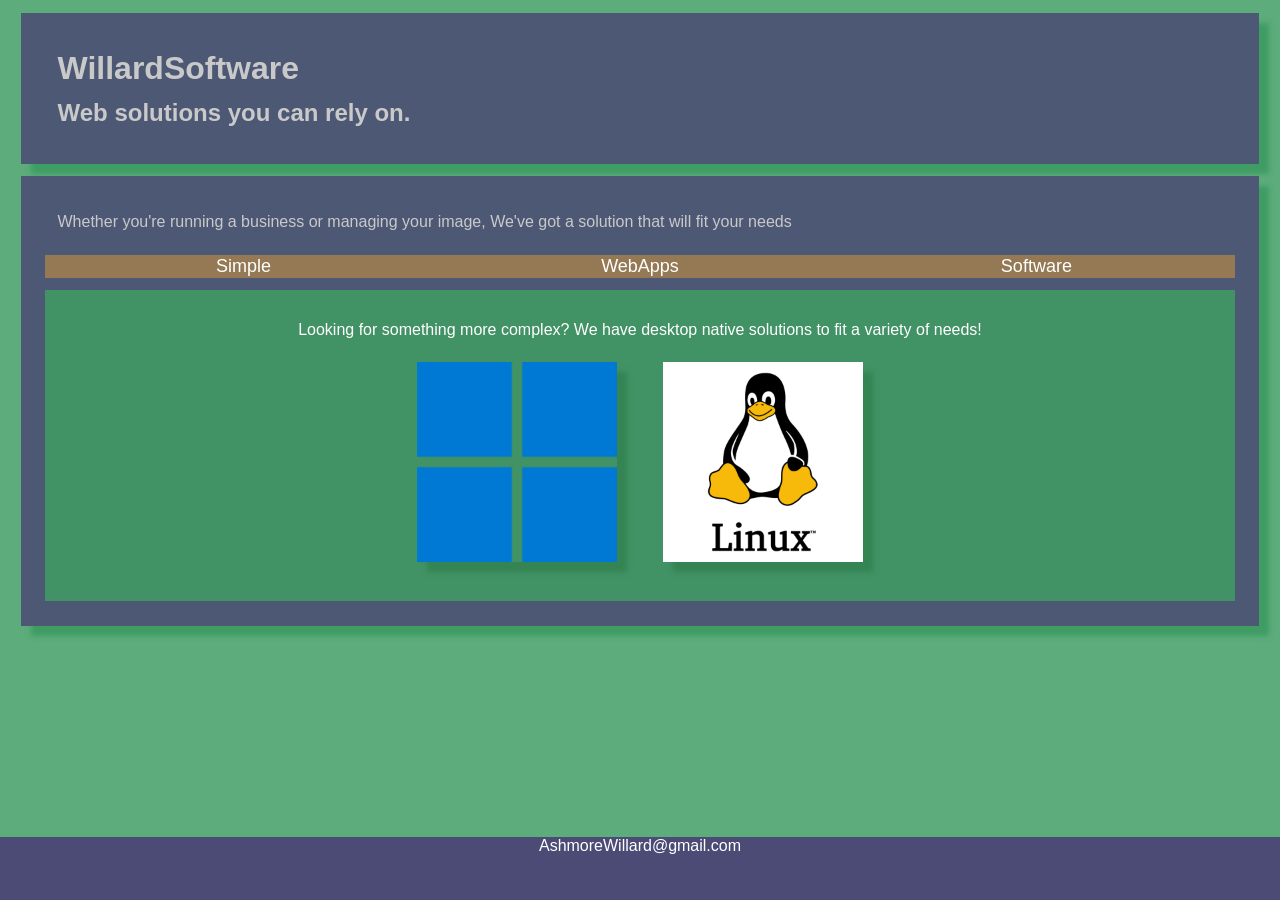
==== index.html @ ce6734b2 "index fix" ====
<!DOCTYPE html>
<html>
    <head>
        <title>WillardSoftware</title>
        <link rel="stylesheet" href="site.css" />
        <link href="https://fonts.cdnfonts.com/css/poppins" rel="stylesheet">
        <style>
            @import url('https://fonts.cdnfonts.com/css/poppins');
        </style>
    </head>
    <body>
        <header>
            <h1>
                WillardSoftware
                <h2>
                    Web solutions you can rely on.
                </h2>
            </h1>
        </header>

        <div class="main">
            <p>
                Whether you're running a business or managing your image, We've got a solution that will fit your needs
            </p>
            <div class="buttonBox">
                <button id="Simple" class="optSwitch">
                        Simple
                </button>
                <button id="WebApps" class="optSwitch">
                    WebApps
                </button>
                <button id="Software" class="optSwitch">
                    Software
                </button>
            </div>
            <div class="content">
                <p class="content1" id="content1">
                    Sometimes less is more! Simply supply the design and let us handle the logic.
                    
                    <img class="pics" src="media/image.png" alt="logic"/>
                    Don't have a design in mind? Don't sweat it!
                    For a small fee we can connect to find exactly what your image needs!
                </p>
                <p class="content2" id="content2">
                    Sometimes even with a great idea, having the means to execute it is the hardest part.
                    Let us handle the nuts and bolts while you make all of the exectutive decistions!
                    <img class="pics2" src="media/Microsoft_.NET_logo.svg.png" alt="dotnet logo"/><img class="pics2Round" src="media/react-icon-512x512-u6e60ayf.png" alt="react logo"/>
                </p>
                <p class="content3" id="content3">
                    Looking for something more complex? We have desktop native solutions to fit a variety of needs!
                    <img class="pics2" src="media/Windows_logo_-_2021.svg.png" alt="Windows_logo"/><img class="pics2" src="media/linux-logo-png_seeklogo-482333.png" alt="linux logo"/>
                </p>
            </div>
            <footer>
                AshmoreWillard@gmail.com
            </footer>
        </div>

        

        <script>
            
            
            const opt1 = document.getElementById("Simple");
            const opt2 = document.getElementById("WebApps");
            const opt3 = document.getElementById("Software");
            const cont1 = document.getElementById("content1");
            const cont2 = document.getElementById("content2");
            const cont3 = document.getElementById("content3");
            
            opt1.addEventListener("click", function(){
                cont1.style.display = "block";
                cont2.style.display = "none";
                cont3.style.display = "none";
            });

            opt2.addEventListener("click", function(){
                cont1.style.display = "none";
                cont2.style.display = "block";
                cont3.style.display = "none";
            });

            opt3.addEventListener("click", function(){
                cont1.style.display = "none";
                cont2.style.display = "none";
                cont3.style.display = "block";
            });





        </script>
    </body>
</html>
---- site.css ----
header
{
    background-color: rgba(75, 75, 117, 0.859);
    padding: 1%;
    margin:1%;
    box-shadow: 10px 10px 5px rgb(63, 157, 99);
    font-family: 'Poppins', sans-serif;
    size: auto;
    color: rgb(201, 201, 201);
}

.main
{
    background-color: rgba(75, 75, 117, 0.859);
    padding: 1%;
    margin:1%;
    margin-bottom: 13%;
    box-shadow: 10px 10px 5px rgb(63, 157, 99);
    font-family: 'Poppins', sans-serif;                                        
    color: rgb(201, 201, 201);
}

h1
{
    padding: 1%;
    padding-bottom: 0%;
    margin:1%;
    text-align: left;
}

h2
{
    padding: 1%;
    padding-top:0%;
    margin:1%;
    text-align: left;
}

body
{
    height: 100%;
    background-color:rgba(63, 157, 99, 0.842);
}

.buttonBox
{
    align-self: center;
    font-size: 0;
    margin: 1%;
}

p
{
    padding: 1%;
    margin:1%;
}


.optSwitch
{
    background-color: rgb(148, 121, 84);
    border: none;
    margin: none;
    font-family: 'Poppins', sans-serif;
    font-size:large;
    color: rgb(255, 255, 255);
    width:33.3333333333%;
}

.optSwitch:hover
{
    cursor: pointer;
}

.content1
{
    margin: top 0%;
    text-align: left;
    background-color:rgba(63, 157, 99, 0.842);
    color: white;
    display: none;
}

.content2
{
    margin: top 0% bottom 10%;
    text-align: center;
    background-color:rgba(63, 157, 99, 0.842);
    color: white;
    display: none;
    white-space: pre-line;
}

.content3
{
    margin: top 0%;
    text-align: center;
    background-color:rgba(63, 157, 99, 0.842);
    color: white;
    display: block;
    white-space: pre-line;
}

.pics
{
    margin: 2%;
    width: 96%;
}

.pics2
{
    margin: 2%;
    width: 42%;
    max-width: 200px;
    box-shadow: 10px 10px 5px rgb(53, 132, 83);
}

.pics2Round
{
    margin: 2%;
    width: 42%;
    max-width: 200px;
    box-shadow: 10px 10px 5px rgb(53, 132, 83);
}

footer
{
    bottom: 0;
    left: 0;
    color: rgb(255, 255, 255);
    width: 100%;
    height:7%;
    background-color: rgb(75, 75, 117);
    font-family: 'Poppins', sans-serif;
    position:fixed;
    text-align: center;
}
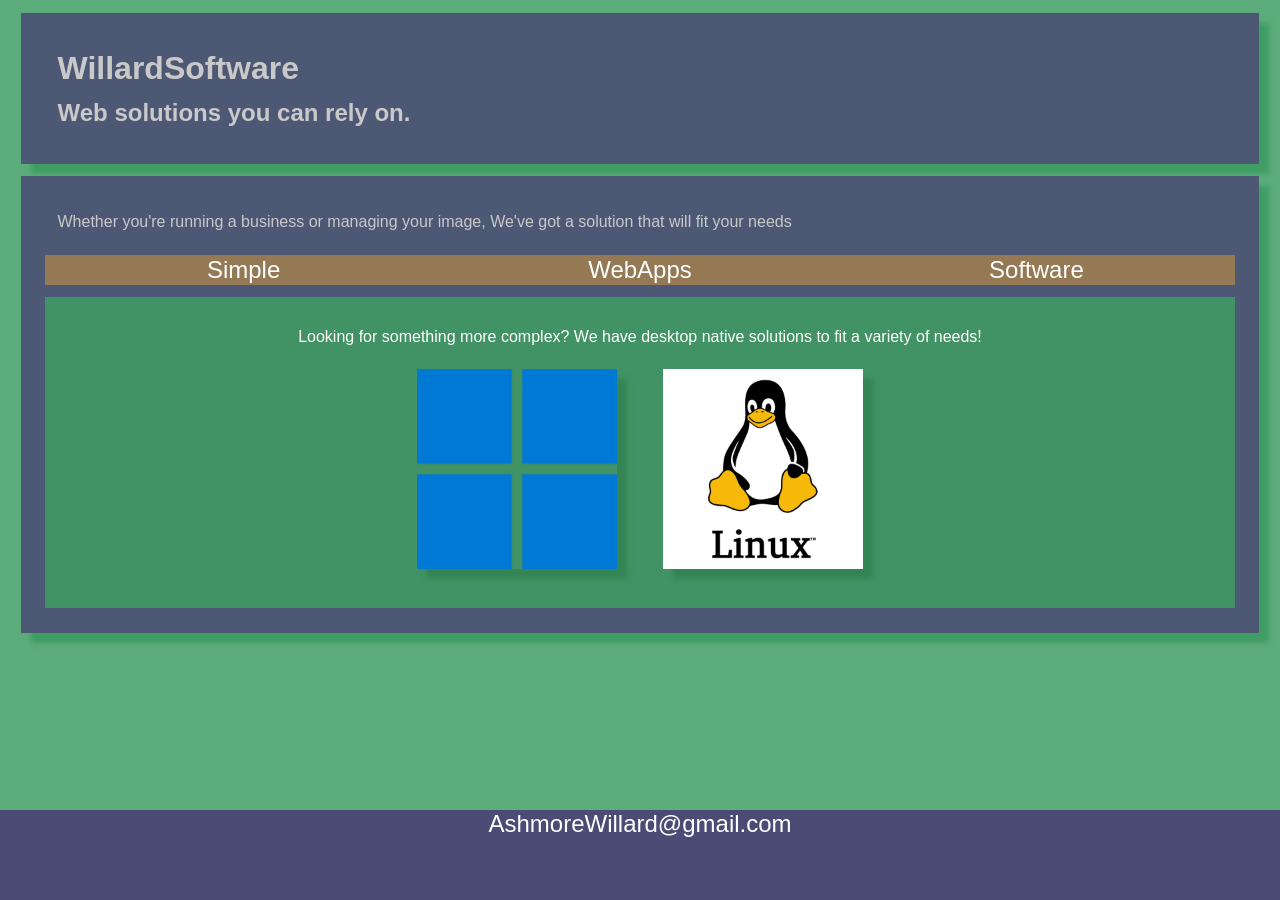
==== commit 901ab8b4: "test" ====
--- a/index.html
+++ b/index.html
@@ -2,6 +2,7 @@
 <html>
     <head>
         <title>WillardSoftware</title>
+        <meta name="viewport" content="width=device-width, initial-scale=1.0">
         <link rel="stylesheet" href="site.css" />
         <link href="https://fonts.cdnfonts.com/css/poppins" rel="stylesheet">
         <style>
@@ -56,11 +57,7 @@
             </footer>
         </div>
 
-        
-
         <script>
-            
-            
             const opt1 = document.getElementById("Simple");
             const opt2 = document.getElementById("WebApps");
             const opt3 = document.getElementById("Software");
@@ -85,11 +82,6 @@
                 cont2.style.display = "none";
                 cont3.style.display = "block";
             });
-
-
-
-
-
         </script>
     </body>
 </html>
--- a/site.css
+++ b/site.css
@@ -15,7 +15,7 @@
     background-color: rgba(75, 75, 117, 0.859);
     padding: 1%;
     margin:1%;
-    margin-bottom: 13%;
+    margin-bottom: 17%;
     box-shadow: 10px 10px 5px rgb(63, 157, 99);
     font-family: 'Poppins', sans-serif;                                        
     color: rgb(201, 201, 201);
@@ -63,7 +63,7 @@
     border: none;
     margin: none;
     font-family: 'Poppins', sans-serif;
-    font-size:large;
+    font-size:x-large;
     color: rgb(255, 255, 255);
     width:33.3333333333%;
 }
@@ -130,9 +130,10 @@
     left: 0;
     color: rgb(255, 255, 255);
     width: 100%;
-    height:7%;
+    height:10%;
     background-color: rgb(75, 75, 117);
     font-family: 'Poppins', sans-serif;
+    font-size:x-large;
     position:fixed;
     text-align: center;
 }
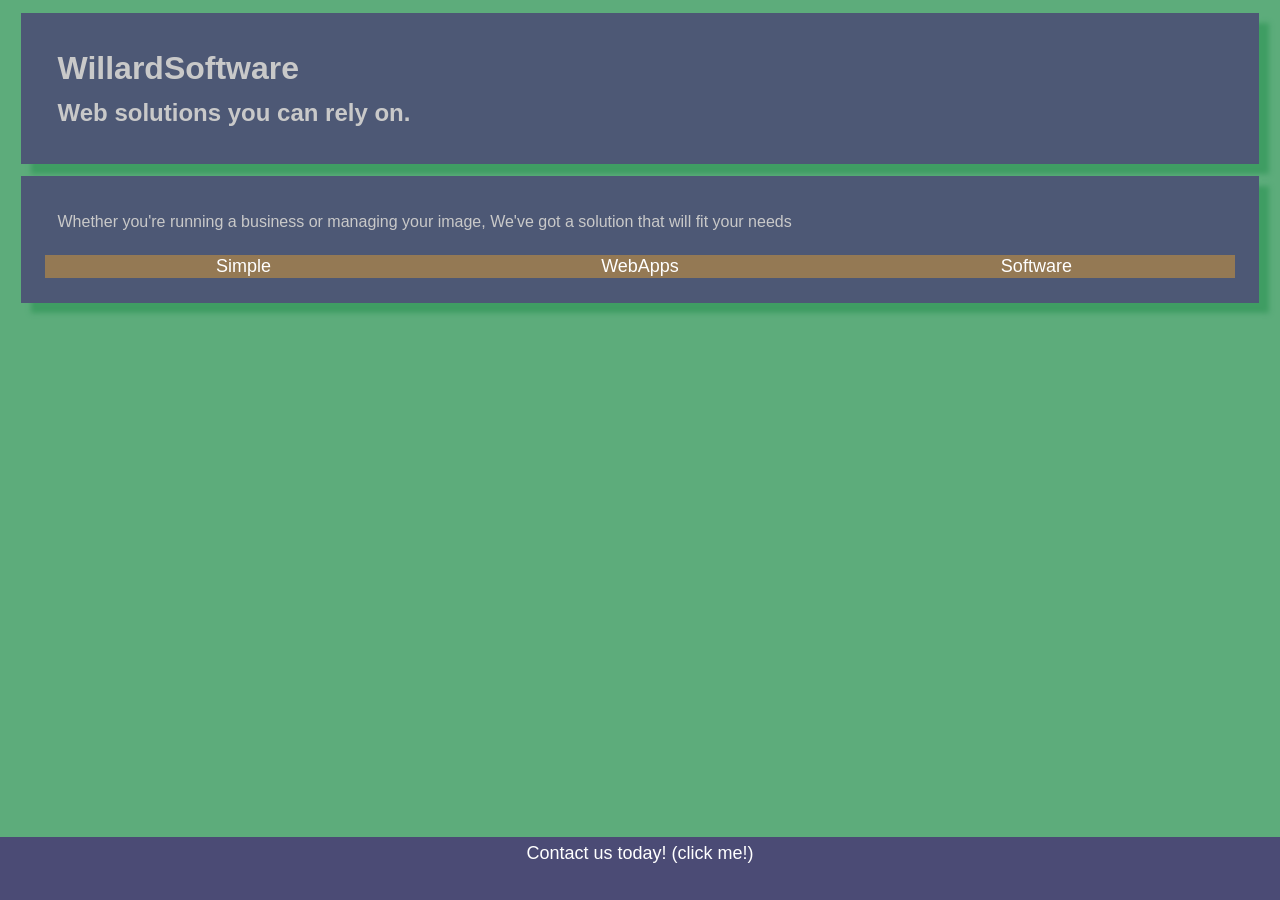
==== commit c4b78d57: "Added form" ====
--- a/index.html
+++ b/index.html
@@ -52,8 +52,21 @@
                     <img class="pics2" src="media/Windows_logo_-_2021.svg.png" alt="Windows_logo"/><img class="pics2" src="media/linux-logo-png_seeklogo-482333.png" alt="linux logo"/>
                 </p>
             </div>
-            <footer>
-                AshmoreWillard@gmail.com
+            <footer id="footForm" class="footForm">
+                <button id="contact" class="contact">
+                    Contact us today! (click me!)
+                </button>
+                <form class="form" action="https://api.web3forms.com/submit" method="POST">
+                    <input type="hidden" name="access_key" value="b5f6e1e1-40e5-40a2-bf31-ead136c6e9e5">
+                    Name or Company Name
+                    <input type="text" name="name" required>
+                    Email address
+                    <input type="email" name="email" required>
+                    Message
+                    <textarea name="message" required></textarea>
+                    <input type="hidden" name="redirect" value="https://web3forms.com/success">
+                    <button class="optSwitch" type="submit">Submit Form</button>
+                </form>
             </footer>
         </div>
 
@@ -61,26 +74,45 @@
             const opt1 = document.getElementById("Simple");
             const opt2 = document.getElementById("WebApps");
             const opt3 = document.getElementById("Software");
+            const contact = document.getElementById("contact");
+
             const cont1 = document.getElementById("content1");
             const cont2 = document.getElementById("content2");
             const cont3 = document.getElementById("content3");
+            const foot = document.getElementById("footForm");
+
             
             opt1.addEventListener("click", function(){
                 cont1.style.display = "block";
                 cont2.style.display = "none";
                 cont3.style.display = "none";
+                foot.style.height = "7%";
             });
 
             opt2.addEventListener("click", function(){
                 cont1.style.display = "none";
                 cont2.style.display = "block";
                 cont3.style.display = "none";
+                foot.style.height = "7%";
             });
 
             opt3.addEventListener("click", function(){
                 cont1.style.display = "none";
                 cont2.style.display = "none";
                 cont3.style.display = "block";
+                foot.style.height = "7%";
+            });
+            contact.addEventListener("click", function(){
+                cont1.style.display = "none";
+                cont2.style.display = "none";
+                cont3.style.display = "none";
+                if (foot.style.height === "7%"){
+                    foot.style.height = "100%";
+                }
+                else {
+                    foot.style.height = "7%"
+                }
+                
             });
         </script>
     </body>
--- a/site.css
+++ b/site.css
@@ -63,7 +63,7 @@
     border: none;
     margin: none;
     font-family: 'Poppins', sans-serif;
-    font-size:x-large;
+    font-size:large;
     color: rgb(255, 255, 255);
     width:33.3333333333%;
 }
@@ -98,7 +98,17 @@
     text-align: center;
     background-color:rgba(63, 157, 99, 0.842);
     color: white;
-    display: block;
+    display: none;
+    white-space: pre-line;
+}
+
+.content3
+{
+    margin: top 0%;
+    text-align: center;
+    background-color:rgba(63, 157, 99, 0.842);
+    color: white;
+    display: none;
     white-space: pre-line;
 }
 
@@ -124,16 +134,38 @@
     box-shadow: 10px 10px 5px rgb(53, 132, 83);
 }
 
-footer
+footer.footForm
 {
     bottom: 0;
     left: 0;
     color: rgb(255, 255, 255);
     width: 100%;
-    height:10%;
+    height: 7%;
     background-color: rgb(75, 75, 117);
     font-family: 'Poppins', sans-serif;
     font-size:x-large;
     position:fixed;
     text-align: center;
+}
+
+.contact
+{
+    background-color:rgb(75, 75, 117);
+    border: none;
+    margin: none;
+    font-family: 'Poppins', sans-serif;
+    font-size:large;
+    color: rgb(255, 255, 255);
+    width:100%;
+}
+
+.contact:hover
+{
+    cursor: pointer;
+}
+
+.form
+{
+    align-items: center;
+    white-space: pre-line;
 }
